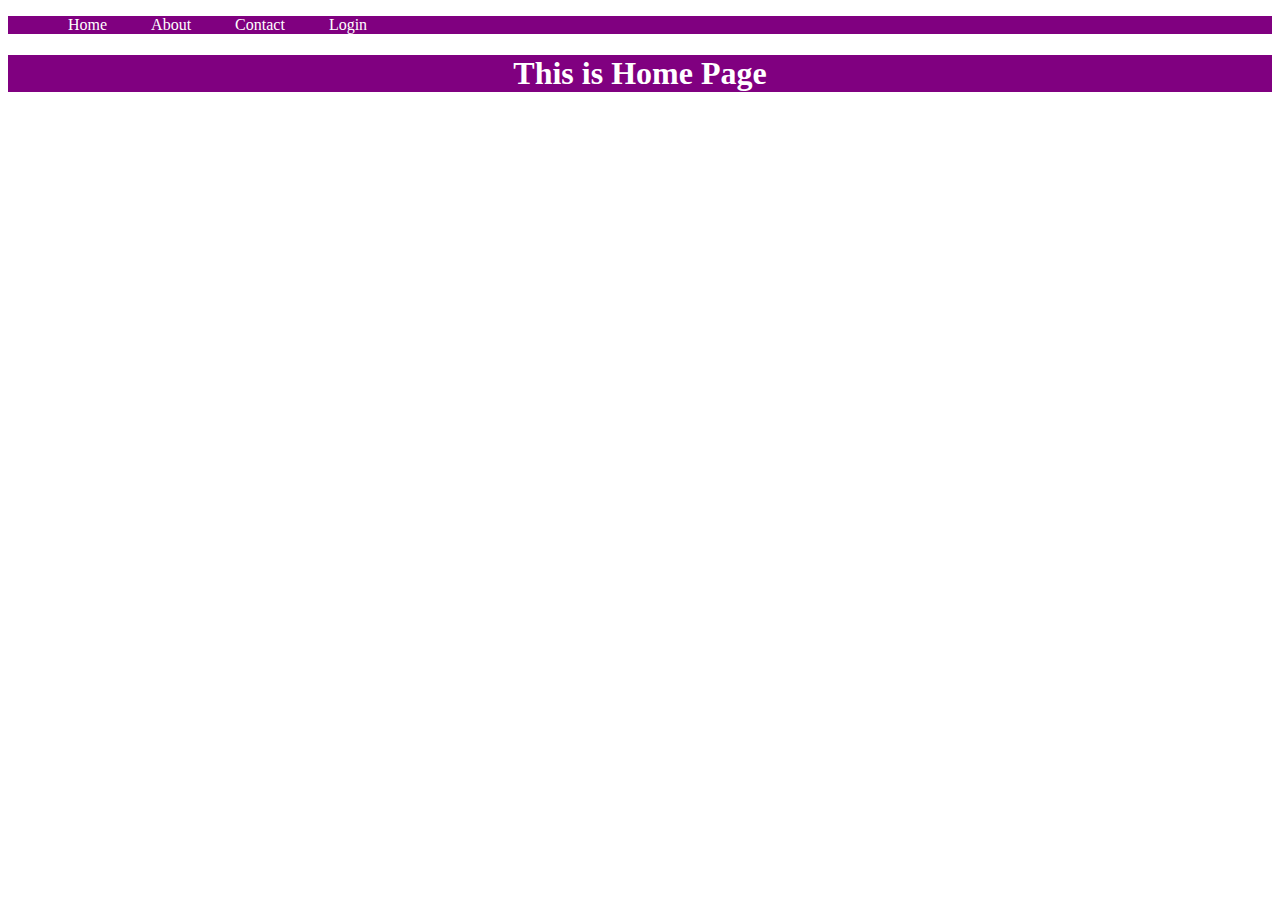
==== navigation/index.html @ 1ff3972a "latest push" ====
<!DOCTYPE html>
<html lang="en">

<head>
    <meta charset="UTF-8">
    <meta http-equiv="X-UA-Compatible" content="IE=edge">
    <meta name="viewport" content="width=device-width, initial-scale=1.0">
    <title>Navigation Bar</title>
    <link rel="stylesheet" href="style.css">
</head>

<body>
    <ul>
        <li><a href="index.html">Home</a></li>
        <li><a href="about.html">About</a></li>
        <li><a href="contact.html">Contact</a></li>
        <li><a href="login.html">Login</a></li>
    </ul>

    <h1 style="color: white; background-color: purple; text-align: center;">This is Home Page</h1>
</body>

</html>
---- navigation/style.css ----
ul {
    list-style-type: none;
    background-color: purple;
}

a {
    text-decoration: none;
    color: white;
}

li {
    display: inline;
    margin: 20px;
}
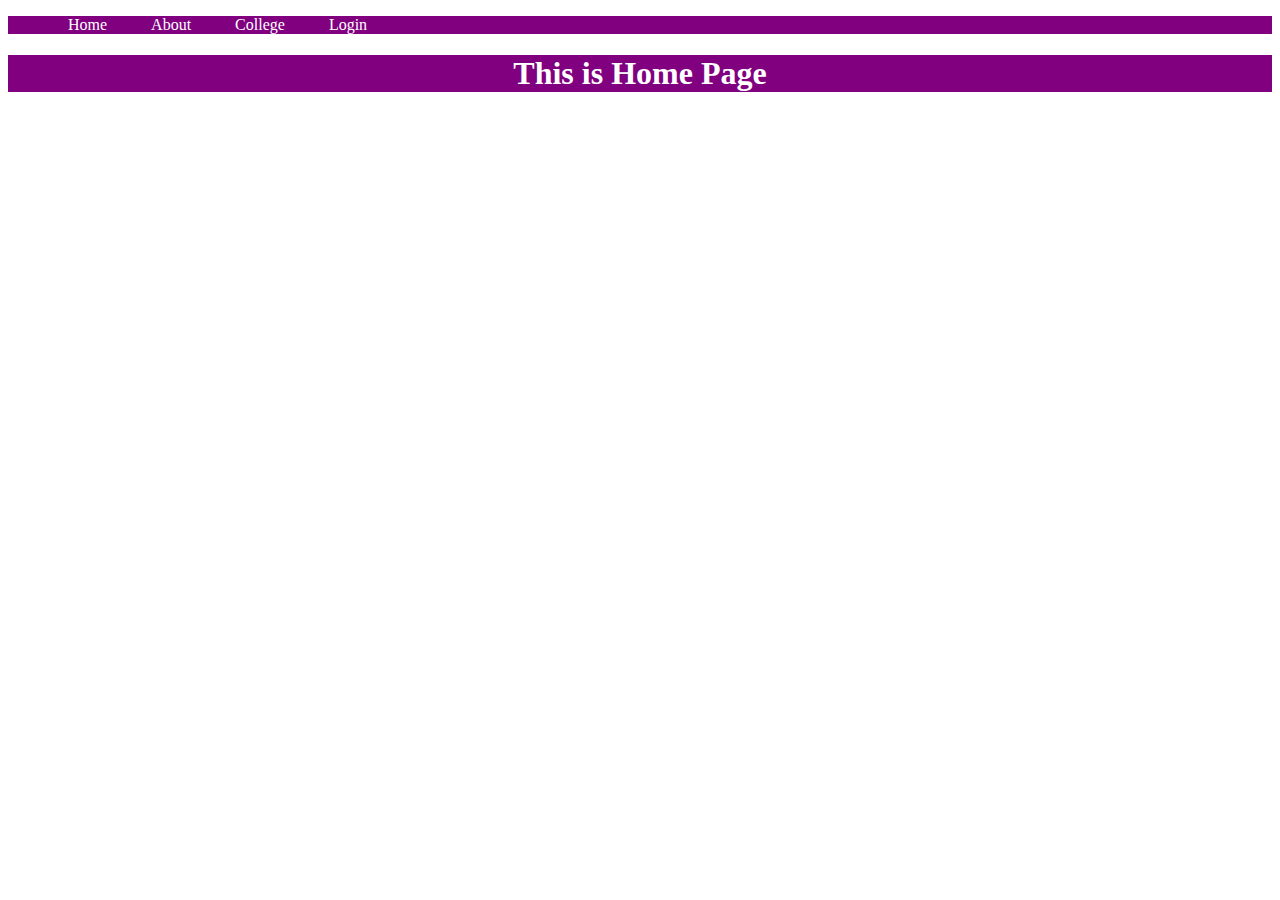
==== commit 2ce381db: "latest push" ====
--- a/navigation/index.html
+++ b/navigation/index.html
@@ -13,7 +13,7 @@
     <ul>
         <li><a href="index.html">Home</a></li>
         <li><a href="about.html">About</a></li>
-        <li><a href="contact.html">Contact</a></li>
+        <li><a href="https://gpbgp.org/index.php">College</a></li>
         <li><a href="login.html">Login</a></li>
     </ul>
 
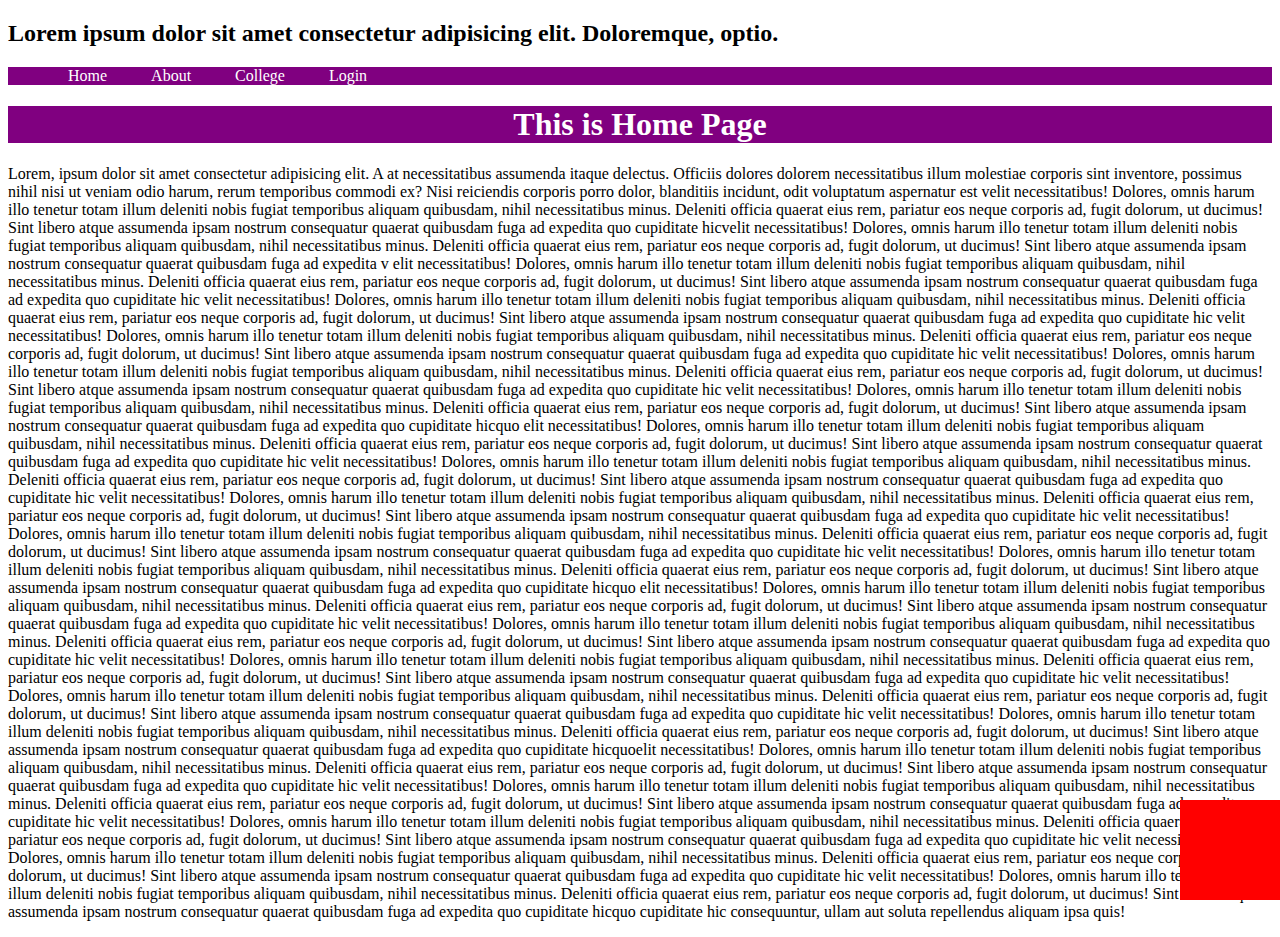
==== commit b47a1fad: "latest push" ====
--- a/navigation/index.html
+++ b/navigation/index.html
@@ -10,6 +10,7 @@
 </head>
 
 <body>
+    <h2>Lorem ipsum dolor sit amet consectetur adipisicing elit. Doloremque, optio.</h2>
     <ul>
         <li><a href="index.html">Home</a></li>
         <li><a href="about.html">About</a></li>
@@ -18,6 +19,107 @@
     </ul>
 
     <h1 style="color: white; background-color: purple; text-align: center;">This is Home Page</h1>
+    <p>Lorem, ipsum dolor sit amet consectetur adipisicing elit. A at necessitatibus assumenda itaque delectus. Officiis
+        dolores dolorem necessitatibus illum molestiae corporis sint inventore, possimus nihil nisi ut veniam odio
+        harum, rerum temporibus commodi ex? Nisi reiciendis corporis porro dolor, blanditiis incidunt, odit voluptatum
+        aspernatur est velit necessitatibus! Dolores, omnis harum illo tenetur totam illum deleniti nobis fugiat
+        temporibus aliquam quibusdam, nihil necessitatibus minus. Deleniti officia quaerat eius rem, pariatur eos neque
+        corporis ad, fugit dolorum, ut ducimus! Sint libero atque assumenda ipsam nostrum consequatur quaerat quibusdam
+        fuga ad expedita quo cupiditate hicvelit necessitatibus! Dolores, omnis harum illo tenetur totam illum deleniti
+        nobis fugiat
+        temporibus aliquam quibusdam, nihil necessitatibus minus. Deleniti officia quaerat eius rem, pariatur eos neque
+        corporis ad, fugit dolorum, ut ducimus! Sint libero atque assumenda ipsam nostrum consequatur quaerat quibusdam
+        fuga ad expedita
+        v
+        elit necessitatibus! Dolores, omnis harum illo tenetur totam illum deleniti nobis fugiat
+        temporibus aliquam quibusdam, nihil necessitatibus minus. Deleniti officia quaerat eius rem, pariatur eos neque
+        corporis ad, fugit dolorum, ut ducimus! Sint libero atque assumenda ipsam nostrum consequatur quaerat quibusdam
+        fuga ad expedita quo cupiditate hic
+        velit necessitatibus! Dolores, omnis harum illo tenetur totam illum deleniti nobis fugiat
+        temporibus aliquam quibusdam, nihil necessitatibus minus. Deleniti officia quaerat eius rem, pariatur eos neque
+        corporis ad, fugit dolorum, ut ducimus! Sint libero atque assumenda ipsam nostrum consequatur quaerat quibusdam
+        fuga ad expedita quo cupiditate hic
+
+        velit necessitatibus! Dolores, omnis harum illo tenetur totam illum deleniti nobis fugiat
+        temporibus aliquam quibusdam, nihil necessitatibus minus. Deleniti officia quaerat eius rem, pariatur eos neque
+        corporis ad, fugit dolorum, ut ducimus! Sint libero atque assumenda ipsam nostrum consequatur quaerat quibusdam
+        fuga ad expedita quo cupiditate hic
+        velit necessitatibus! Dolores, omnis harum illo tenetur totam illum deleniti nobis fugiat
+        temporibus aliquam quibusdam, nihil necessitatibus minus. Deleniti officia quaerat eius rem, pariatur eos neque
+        corporis ad, fugit dolorum, ut ducimus! Sint libero atque assumenda ipsam nostrum consequatur quaerat quibusdam
+        fuga ad expedita quo cupiditate hic
+        velit necessitatibus! Dolores, omnis harum illo tenetur totam illum deleniti nobis fugiat
+        temporibus aliquam quibusdam, nihil necessitatibus minus. Deleniti officia quaerat eius rem, pariatur eos neque
+        corporis ad, fugit dolorum, ut ducimus! Sint libero atque assumenda ipsam nostrum consequatur quaerat quibusdam
+        fuga ad expedita quo cupiditate hicquo
+        elit necessitatibus! Dolores, omnis harum illo tenetur totam illum deleniti nobis fugiat
+        temporibus aliquam quibusdam, nihil necessitatibus minus. Deleniti officia quaerat eius rem, pariatur eos neque
+        corporis ad, fugit dolorum, ut ducimus! Sint libero atque assumenda ipsam nostrum consequatur quaerat quibusdam
+        fuga ad expedita quo cupiditate hic
+        velit necessitatibus! Dolores, omnis harum illo tenetur totam illum deleniti nobis fugiat
+        temporibus aliquam quibusdam, nihil necessitatibus minus. Deleniti officia quaerat eius rem, pariatur eos neque
+        corporis ad, fugit dolorum, ut ducimus! Sint libero atque assumenda ipsam nostrum consequatur quaerat quibusdam
+        fuga ad expedita quo cupiditate hic
+
+        velit necessitatibus! Dolores, omnis harum illo tenetur totam illum deleniti nobis fugiat
+        temporibus aliquam quibusdam, nihil necessitatibus minus. Deleniti officia quaerat eius rem, pariatur eos neque
+        corporis ad, fugit dolorum, ut ducimus! Sint libero atque assumenda ipsam nostrum consequatur quaerat quibusdam
+        fuga ad expedita quo cupiditate hic
+        velit necessitatibus! Dolores, omnis harum illo tenetur totam illum deleniti nobis fugiat
+        temporibus aliquam quibusdam, nihil necessitatibus minus. Deleniti officia quaerat eius rem, pariatur eos neque
+        corporis ad, fugit dolorum, ut ducimus! Sint libero atque assumenda ipsam nostrum consequatur quaerat quibusdam
+        fuga ad expedita quo cupiditate hic
+        velit necessitatibus! Dolores, omnis harum illo tenetur totam illum deleniti nobis fugiat
+        temporibus aliquam quibusdam, nihil necessitatibus minus. Deleniti officia quaerat eius rem, pariatur eos neque
+        corporis ad, fugit dolorum, ut ducimus! Sint libero atque assumenda ipsam nostrum consequatur quaerat quibusdam
+        fuga ad expedita quo cupiditate hicquo
+        elit necessitatibus! Dolores, omnis harum illo tenetur totam illum deleniti nobis fugiat
+        temporibus aliquam quibusdam, nihil necessitatibus minus. Deleniti officia quaerat eius rem, pariatur eos neque
+        corporis ad, fugit dolorum, ut ducimus! Sint libero atque assumenda ipsam nostrum consequatur quaerat quibusdam
+        fuga ad expedita quo cupiditate hic
+        velit necessitatibus! Dolores, omnis harum illo tenetur totam illum deleniti nobis fugiat
+        temporibus aliquam quibusdam, nihil necessitatibus minus. Deleniti officia quaerat eius rem, pariatur eos neque
+        corporis ad, fugit dolorum, ut ducimus! Sint libero atque assumenda ipsam nostrum consequatur quaerat quibusdam
+        fuga ad expedita quo cupiditate hic
+
+        velit necessitatibus! Dolores, omnis harum illo tenetur totam illum deleniti nobis fugiat
+        temporibus aliquam quibusdam, nihil necessitatibus minus. Deleniti officia quaerat eius rem, pariatur eos neque
+        corporis ad, fugit dolorum, ut ducimus! Sint libero atque assumenda ipsam nostrum consequatur quaerat quibusdam
+        fuga ad expedita quo cupiditate hic
+        velit necessitatibus! Dolores, omnis harum illo tenetur totam illum deleniti nobis fugiat
+        temporibus aliquam quibusdam, nihil necessitatibus minus. Deleniti officia quaerat eius rem, pariatur eos neque
+        corporis ad, fugit dolorum, ut ducimus! Sint libero atque assumenda ipsam nostrum consequatur quaerat quibusdam
+        fuga ad expedita quo cupiditate hic
+        velit necessitatibus! Dolores, omnis harum illo tenetur totam illum deleniti nobis fugiat
+        temporibus aliquam quibusdam, nihil necessitatibus minus. Deleniti officia quaerat eius rem, pariatur eos neque
+        corporis ad, fugit dolorum, ut ducimus! Sint libero atque assumenda ipsam nostrum consequatur quaerat quibusdam
+        fuga ad expedita quo cupiditate hicquoelit necessitatibus! Dolores, omnis harum illo tenetur totam illum
+        deleniti nobis fugiat
+        temporibus aliquam quibusdam, nihil necessitatibus minus. Deleniti officia quaerat eius rem, pariatur eos neque
+        corporis ad, fugit dolorum, ut ducimus! Sint libero atque assumenda ipsam nostrum consequatur quaerat quibusdam
+        fuga ad expedita quo cupiditate hic
+        velit necessitatibus! Dolores, omnis harum illo tenetur totam illum deleniti nobis fugiat
+        temporibus aliquam quibusdam, nihil necessitatibus minus. Deleniti officia quaerat eius rem, pariatur eos neque
+        corporis ad, fugit dolorum, ut ducimus! Sint libero atque assumenda ipsam nostrum consequatur quaerat quibusdam
+        fuga ad expedita quo cupiditate hic
+
+        velit necessitatibus! Dolores, omnis harum illo tenetur totam illum deleniti nobis fugiat
+        temporibus aliquam quibusdam, nihil necessitatibus minus. Deleniti officia quaerat eius rem, pariatur eos neque
+        corporis ad, fugit dolorum, ut ducimus! Sint libero atque assumenda ipsam nostrum consequatur quaerat quibusdam
+        fuga ad expedita quo cupiditate hic
+        velit necessitatibus! Dolores, omnis harum illo tenetur totam illum deleniti nobis fugiat
+        temporibus aliquam quibusdam, nihil necessitatibus minus. Deleniti officia quaerat eius rem, pariatur eos neque
+        corporis ad, fugit dolorum, ut ducimus! Sint libero atque assumenda ipsam nostrum consequatur quaerat quibusdam
+        fuga ad expedita quo cupiditate hic
+        velit necessitatibus! Dolores, omnis harum illo tenetur totam illum deleniti nobis fugiat
+        temporibus aliquam quibusdam, nihil necessitatibus minus. Deleniti officia quaerat eius rem, pariatur eos neque
+        corporis ad, fugit dolorum, ut ducimus! Sint libero atque assumenda ipsam nostrum consequatur quaerat quibusdam
+        fuga ad expedita quo cupiditate hicquo cupiditate hic consequuntur, ullam aut soluta repellendus aliquam ipsa
+        quis!</p>
+
+    <div>
+
+    </div>
 </body>
 
 </html>--- a/navigation/style.css
+++ b/navigation/style.css
@@ -1,4 +1,7 @@
 ul {
+
+    position: sticky;
+    top: 0;
     list-style-type: none;
     background-color: purple;
 }
@@ -11,4 +14,18 @@
 li {
     display: inline;
     margin: 20px;
+}
+
+h1 {
+    position: sticky;
+    top: 50px;
+}
+
+div {
+    height: 100px;
+    width: 100px;
+    background-color: red;
+    position: fixed;
+    bottom: 0;
+    right: 0;
 }